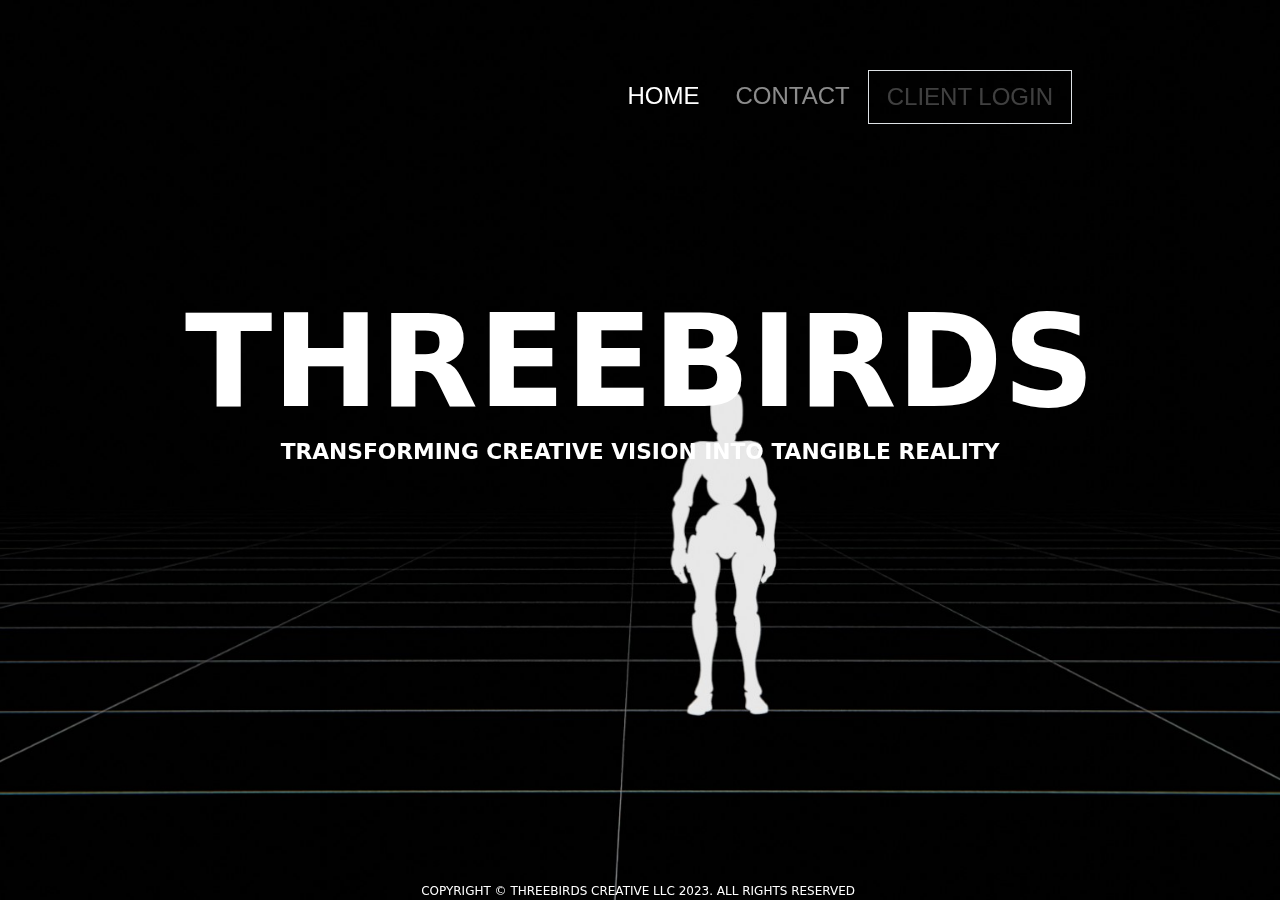
==== index.html @ faf0379a "initial commit" ====
<!DOCTYPE html>
<html lang="en">

<head>
    <meta charset="utf-8">
    <meta name="viewport" content="width=device-width, initial-scale=1.0, shrink-to-fit=no">
    <title>Threebirds Creative LLC</title>
    <link rel="stylesheet" href="assets/bootstrap/css/bootstrap.min.css">
    <link rel="stylesheet" href="assets/css/Navbar-Centered.css">
    <link rel="stylesheet" href="assets/css/styles.css">
</head>

<body style="background: rgb(0,0,0);"><video playsinline autoplay muted loop poster="assets/img/poster.jpg" id="bgvid">
  <source src="http://www.threebirds.io/video/3bc_website4.webm" type="video/webm">
  <source src="http://www.threebirds.io/video/3bc_website4.mp4" type="video/mp4">
</video>
    <nav class="navbar navbar-dark navbar-expand-md navigation-clean">
        <div class="container-fluid">
            <div><button data-bs-toggle="collapse" class="navbar-toggler" data-bs-target="#navcol-1"><span class="visually-hidden">Toggle navigation</span><span class="navbar-toggler-icon"></span></button></div>
            <div class="collapse navbar-collapse justify-content-end" id="navcol-1" style="font-size: 1.5rem;margin-right: 196px;">
                <ul class="navbar-nav">
                    <li class="nav-item"><a class="nav-link active text-uppercase" style="font-family:'Source Sans Pro', sans-serif;" href="#">Home </a></li>
                    <li class="nav-item"></li>
                    <li class="nav-item"><a class="nav-link text-uppercase" style="font-family:'Source Sans Pro', sans-serif;" href="contact.html">Contact </a></li>
                    <li class="nav-item border rounded-0" id="clientlogin"><a class="nav-link disabled text-uppercase" style="font-family:'Source Sans Pro', sans-serif;" href="#">Client Login</a></li>
                </ul>
            </div>
        </div>
    </nav>
    <div id="tbcenter">
        <h1 class="text-uppercase fw-bold d-flex justify-content-center" style="margin-bottom: 0px;margin-top: 0px;color: rgb(255,255,255);font-size: 10vw;">threebirds</h1>
        <h1 class="text-nowrap text-uppercase fw-bold d-flex justify-content-center" style="color: rgb(255,255,255);margin-bottom: 14px;font-size: 1.7vw;">transforming creative vision into tangible reality<br></h1>
    </div>
    <footer class="text-white" id="footer">
        <p class="text-uppercase" style="margin-bottom: 0px;text-align: center;">copyright © threebirds creative llc 2023. All rights reserved&nbsp;</p>
    </footer>
    <script src="assets/bootstrap/js/bootstrap.min.js"></script>
</body>

</html>
---- assets/css/Navbar-Centered.css ----
.navigation-clean {
  background: 000;
  padding-top: 70px;
  padding-bottom: 10px;
  color: #333;
  border-radius: 0;
  box-shadow: none;
  border: none;
  margin-bottom: 0;
}

@media (max-width:767px) {
  .navigation-clean {
    padding-top: 0;
    padding-bottom: 0;
  }
}

@media (max-width:767px) {
  .navigation-clean .navbar-header {
    padding-top: 10px;
    padding-bottom: 10px;
  }
}

.navigation-clean .navbar-toggle {
  border-color: #ddd;
}

.navigation-clean .navbar-toggle:hover, .navigation-clean .navbar-toggle:focus {
  background: none;
}

.navigation-clean .navbar-toggle .icon-bar {
  background-color: #888;
}

.navigation-clean .navbar-collapse, .navigation-clean .navbar-form {
  border-top-color: #ddd;
}

.navigation-clean .navbar-nav > .active > a, .navigation-clean .navbar-nav > .open > a {
  background: none;
  box-shadow: none;
}

.navigation-clean.navbar-default .navbar-nav > .active > a, .navigation-clean.navbar-default .navbar-nav > .active > a:focus, .navigation-clean.navbar-default .navbar-nav > .active > a:hover {
  color: #8f8f8f;
  box-shadow: none;
  background: none;
  pointer-events: none;
}

.navigation-clean.navbar .navbar-nav > li > a {
  padding-left: 18px;
  padding-right: 18px;
}

.navigation-clean.navbar-default .navbar-nav > li > a {
  color: #465765;
}

.navigation-clean.navbar-default .navbar-nav > li > a:focus, .navigation-clean.navbar-default .navbar-nav > li > a:hover {
  color: #37434d !important;
  background-color: transparent;
}

.navigation-clean .navbar-nav > li > .dropdown-menu {
  margin-top: -5px;
  box-shadow: 0 4px 8px rgba(0,0,0,.1);
  background-color: #fff;
  border-radius: 2px;
}

.navigation-clean .dropdown-menu > li > a:focus, .navigation-clean .dropdown-menu > li > a {
  line-height: 2;
  font-size: 14px;
  color: #37434d;
}

.navigation-clean .dropdown-menu > li > a:focus, .navigation-clean .dropdown-menu > li > a:hover {
  background: #eee;
  color: inherit;
}

.navbar .navbar-nav {
  display: flex;
  justify-content: center;
  flex-wrap: wrap;
}

.navbar .navbar-collapse {
  text-align: center;
}

.navbar-nav {
  float: none;
}
---- assets/css/styles.css ----
#tbcenter {
  position: absolute;
  width: 500px;
  height: 150px;
  top: 40%;
  left: 50%;
  margin: -75px 0 0 -250px;
}

#contactform {
  padding-top: 15vh;
  padding-right: 10vh;
  padding-left: 10vh;
}

body {
  min-height: 100vh;
}

#bgvid {
  object-fit: cover;
  width: 100vw;
  height: 100vh;
  position: fixed;
  top: 0;
  left: 0;
}

#footer {
  position: fixed;
  bottom: 0;
  width: 100%;
  font-size: clamp(8px, 1vw, 12px);
}
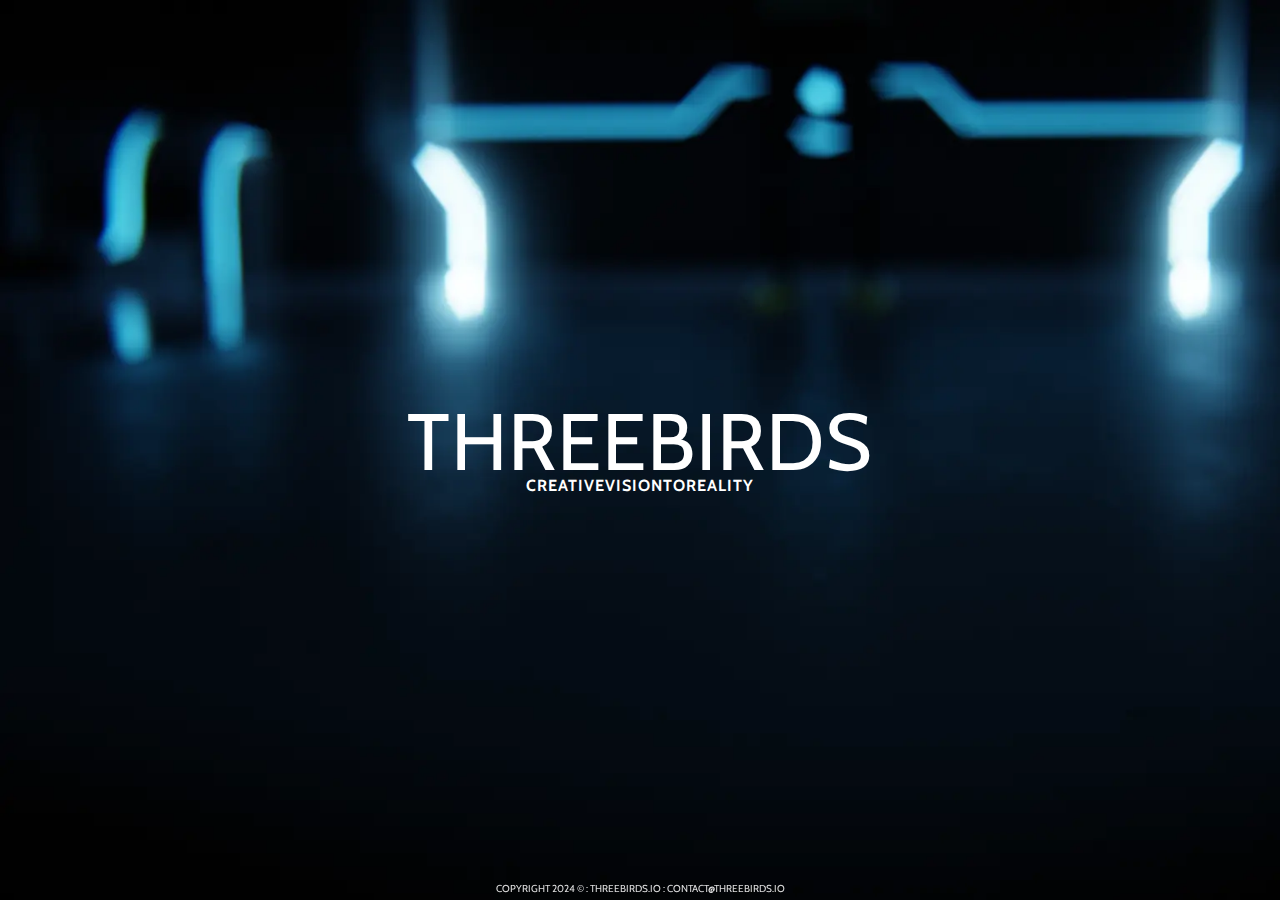
==== commit ecceda52: "site update" ====
--- a/index.html
+++ b/index.html
@@ -1,38 +1,40 @@
 <!DOCTYPE html>
-<html lang="en">
+<html data-bs-theme="light" lang="en">
 
 <head>
     <meta charset="utf-8">
     <meta name="viewport" content="width=device-width, initial-scale=1.0, shrink-to-fit=no">
-    <title>Threebirds Creative LLC</title>
+    <title>Threebirds.io</title>
     <link rel="stylesheet" href="assets/bootstrap/css/bootstrap.min.css">
-    <link rel="stylesheet" href="assets/css/Navbar-Centered.css">
+    <link rel="stylesheet" href="https://fonts.googleapis.com/css?family=Cabin:400,500,600,700&amp;display=swap">
+    <link rel="stylesheet" href="assets/css/bs-theme-overrides.css">
+    <link rel="stylesheet" href="assets/css/Footer-Dark-icons.css">
     <link rel="stylesheet" href="assets/css/styles.css">
 </head>
 
-<body style="background: rgb(0,0,0);"><video playsinline autoplay muted loop poster="assets/img/poster.jpg" id="bgvid">
-  <source src="http://www.threebirds.io/video/3bc_website4.webm" type="video/webm">
-  <source src="http://www.threebirds.io/video/3bc_website4.mp4" type="video/mp4">
-</video>
-    <nav class="navbar navbar-dark navbar-expand-md navigation-clean">
-        <div class="container-fluid">
-            <div><button data-bs-toggle="collapse" class="navbar-toggler" data-bs-target="#navcol-1"><span class="visually-hidden">Toggle navigation</span><span class="navbar-toggler-icon"></span></button></div>
-            <div class="collapse navbar-collapse justify-content-end" id="navcol-1" style="font-size: 1.5rem;margin-right: 196px;">
-                <ul class="navbar-nav">
-                    <li class="nav-item"><a class="nav-link active text-uppercase" style="font-family:'Source Sans Pro', sans-serif;" href="#">Home </a></li>
-                    <li class="nav-item"></li>
-                    <li class="nav-item"><a class="nav-link text-uppercase" style="font-family:'Source Sans Pro', sans-serif;" href="contact.html">Contact </a></li>
-                    <li class="nav-item border rounded-0" id="clientlogin"><a class="nav-link disabled text-uppercase" style="font-family:'Source Sans Pro', sans-serif;" href="#">Client Login</a></li>
-                </ul>
+<body>
+    <section style="background: url(&quot;assets/img/B00_001_previz_v003.0001.webp&quot;);background-size: cover;">
+        <div class="container p-0 d-inline">
+            <div class="row m-0" style="height: 100vh;">
+                <div class="col d-flex g-0 justify-content-center">
+                    <div class="d-flex align-items-center">
+                        <div class="mx-1">
+                            <h1 class="text-white display-1" style="line-height:.9;">threebirds</h1>
+                            <h1 class="h6 text-center"><span style="color: rgb(255, 255, 255);">creativevisiontoreality</span></h1>
+                        </div>
+                    </div>
+                </div>
             </div>
         </div>
-    </nav>
-    <div id="tbcenter">
-        <h1 class="text-uppercase fw-bold d-flex justify-content-center" style="margin-bottom: 0px;margin-top: 0px;color: rgb(255,255,255);font-size: 10vw;">threebirds</h1>
-        <h1 class="text-nowrap text-uppercase fw-bold d-flex justify-content-center" style="color: rgb(255,255,255);margin-bottom: 14px;font-size: 1.7vw;">transforming creative vision into tangible reality<br></h1>
-    </div>
-    <footer class="text-white" id="footer">
-        <p class="text-uppercase" style="margin-bottom: 0px;text-align: center;">copyright © threebirds creative llc 2023. All rights reserved&nbsp;</p>
+    </section>
+    <footer class="fixed-bottom">
+        <div class="container">
+            <div class="row">
+                <div class="col">
+                    <p class="text-uppercase fw-light text-center my-1" style="font-size: 10px;">copyright 2024 © : threebirds.io : contact@threebirds.io</p>
+                </div>
+            </div>
+        </div>
     </footer>
     <script src="assets/bootstrap/js/bootstrap.min.js"></script>
 </body>
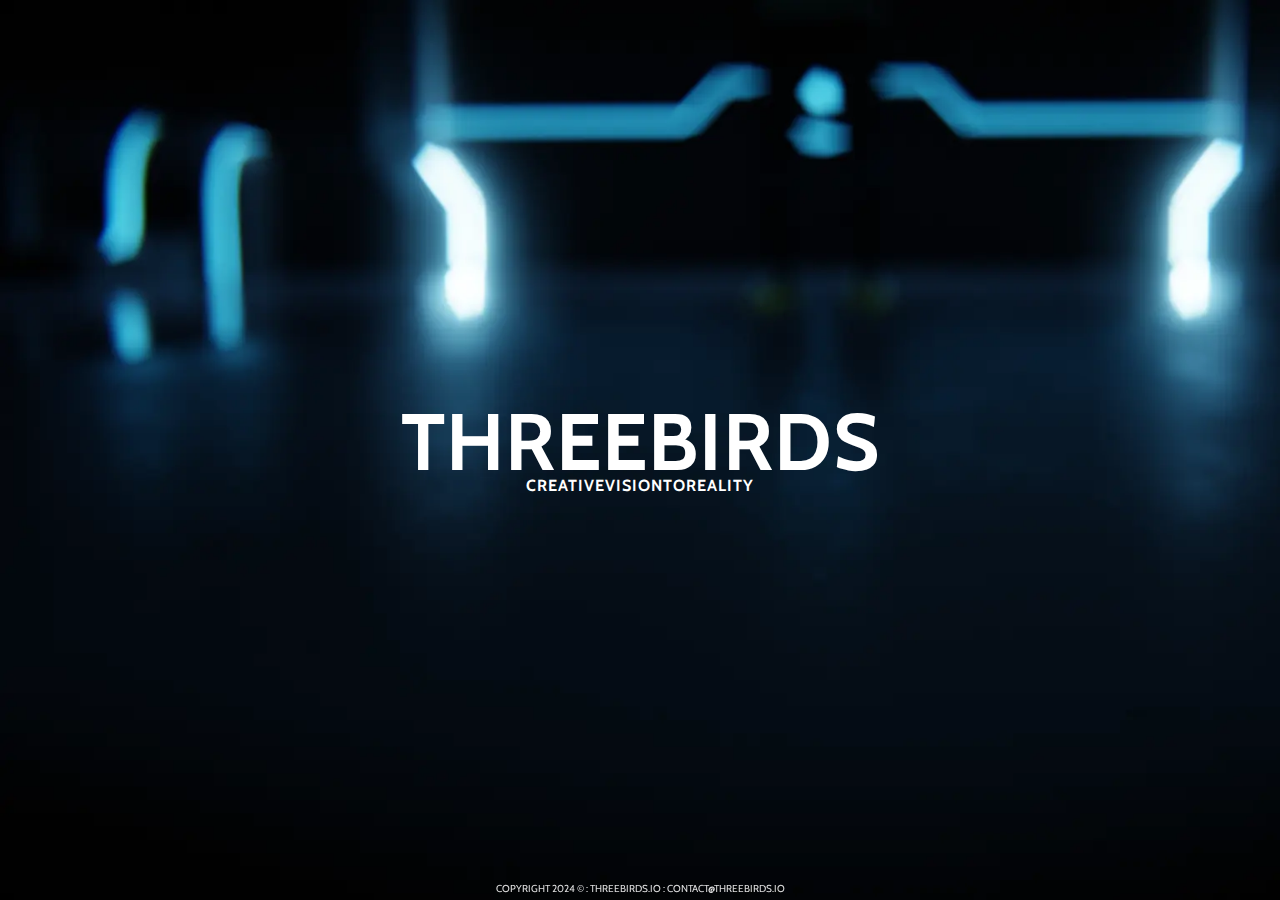
==== commit 73f48572: "small mistake" ====
--- a/index.html
+++ b/index.html
@@ -19,7 +19,7 @@
                 <div class="col d-flex g-0 justify-content-center">
                     <div class="d-flex align-items-center">
                         <div class="mx-1">
-                            <h1 class="text-white display-1" style="line-height:.9;">threebirds</h1>
+                            <h1 class="text-white display-1 h1" style="line-height:.9;">threebirds</h1>
                             <h1 class="h6 text-center"><span style="color: rgb(255, 255, 255);">creativevisiontoreality</span></h1>
                         </div>
                     </div>
--- a/assets/css/styles.css
+++ b/assets/css/styles.css
@@ -16,5 +16,6 @@
 
 p {
   font-family: "Cabin","Helvetica Neue",Helvetica,Arial,sans-serif;
+  font-weight: 400;
 }
 
